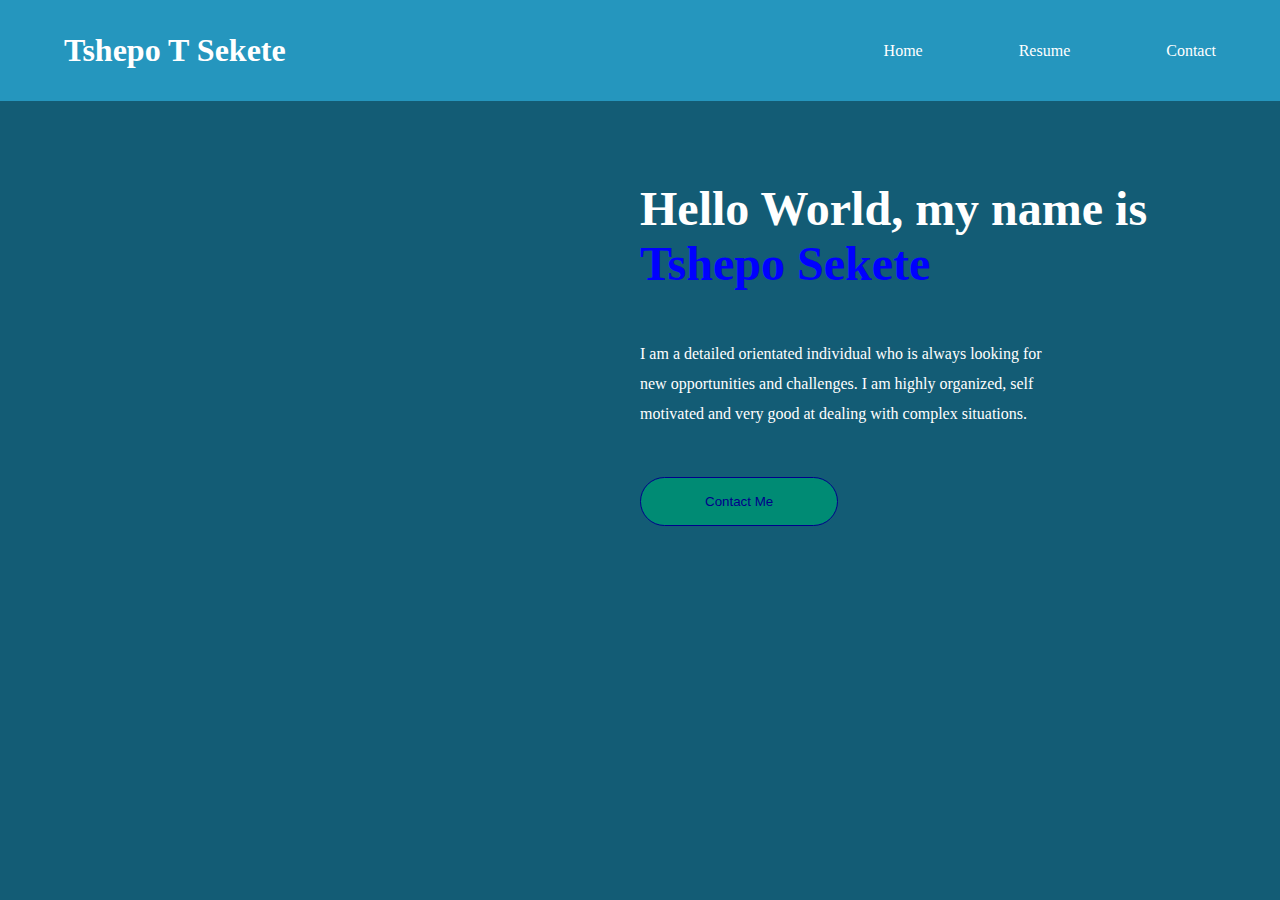
==== index.html @ c0cfa7fb "Update index.html" ====
<!DOCTYPE html>
<html lang="en">
    <head>
        <title>TT Sekete Portfolio Website</title>
        <meta charset="UTF-8">
        <meta name="viewport" content="width=device-width, initial-scale=1">
        <link href="./index.css" rel="stylesheet">
    </head>
    <body id = "myBody">    
        <nav class="nav-bar">
            <h1>Tshepo T Sekete</h1>
            <div class="nav-links">
                <a href="./index.html">Home</a>
                <a href="./resume.html">Resume</a>
                <a href="./contact.html">Contact</a>
            </div>
        </nav>
        <section class="index">
            <div class="home-content">              
                <p id="data" class="styleIt"></p>
                <div class="home-desc">
                    <h1>Hello World, my name is <span class="name">Tshepo Sekete</span></h1>
                    <p>I am a detailed orientated individual who is always looking for new opportunities and challenges. I am highly organized, self motivated and very good at dealing with complex situations.</p>
                <a href="./contact.html">
                    <button type="button">Contact Me</button>
                </a>   
                </div>
            </div>
        </section>
            <script>
                var data = document.getElementById("data");
                var Latitude;
                var Longitude;
                var key = "60fd2e95260ceb1accea1a4dab94296f";
                var url = "http://api.openweathermap.org/data/2.5/weather?";

                function getLocation() {
                    if (navigator.geolocation) {
                        navigator.geolocation.getCurrentPosition(showPosition);
                    } else {
                        data_of_Lat_Lon.innerHTML = 
                            "Geolocation is not supported by this browser";
                    }
                }

                function showPosition(position) {
                    Latitude = position.coords.latitude;
                    Longitude = position.coords.longitude;

                    getData(Latitude, Longitude);
                }

                function getData(Lat, Lon) {
                    const readyToSent = (url + "lat=" + Lat 
                        + "&lon=" + Lon + "&appid=" + key);
                    fetch(readyToSent)
                        .then(response => response.json())
                        .then(data => {
                            console.log(data);
                            fetchData(data)
                        })
                }
            
                function fetchData(data) {
                    const icon = "http://openweathermap.org/img/wn/"
                        + data.weather[0].icon + "@2x.png"

                    document.getElementById("data").innerHTML =
                        "<b>The weather report of your Location is :-"
                        + "</b><br> <img src=" + icon + "><br>"
                        + "<b>Country :</b>" + data.sys.country 
                        + "<br><b>Local Area Name :</b>" 
                        + data.name + "<br><b>Temp. :</b>" 
                        + parseFloat((data.main.temp - 273.15))
                        .toFixed(1) + "℃" + 
                        "<br><b>But You will feel like :</b>" 
                        + parseFloat((data.main.feels_like - 
                            273.15)).toFixed(1) + "℃" 
                        + "<br><b>Min. Temp. :</b>" 
                        + parseFloat((data.main.temp_min - 
                            273.15)).toFixed(1) + "℃" 
                        + "<br><b>Max. Temp. :</b>" 
                        + parseFloat((data.main.temp_max - 
                            273.15)).toFixed(1) + "℃" 
                        + "<br><b>Pressure :</b>" 
                        + data.main.pressure + "hPa" 
                        + "<br><b>Humidity :</b>" 
                        + data.main.humidity + "%" 
                        + "<br><b>Weather :</b>" 
                        + data.weather[0].description + "<br>"
                }

                getLocation();
                showPosition();
                getData();
            
        </script>      
    </body>
</html>
---- index.css ----
#myBody{
    background-color: #135C75;
}
*{
    margin: 0;
    padding: 0;
    box-sizing: border-box;
}
.nav-bar{
    display: flex;
    justify-content: space-between;
    align-items: center;
    background-color: #2596be;
    color: white;
    padding: 2rem 4rem;
}
.nav-links > a{
    color: white;
    text-decoration: none;
    cursor: pointer;
}
.nav-links{
    display: flex;
    gap: 6rem;
    cursor: pointer;
}
.index{
    background-color:#135C75;;
    min-height: 70vh;
}
.home-content{
    display: flex;
    justify-content: space-between;
    width: 80%;
    margin: auto;
    padding-top: 5rem;
    color: white;
}
.home-content > img{
    width: 400px;
    height: 400px;
}
.home-desc{
    width: 50%;
}
.home-desc > h1{
    font-size: 3rem;
    margin-bottom: 3rem;
    width: 100%;
}
.name{
    color: blue;
}
.home-desc > p{
    width: 80%;
    margin-bottom: 3rem;
    line-height: 30px;
}
.home-desc > a > button{
    background-color: rgb(0, 139, 116);
    color: darkblue;
    border-radius: 999px;
    border: 1px solid darkblue;
    cursor: pointer;
    padding: 1rem 4rem;
}
.home-desc > a > button:hover{
    background-color: black;
    color: white;
}
.contact{
    padding: 3rem 32rem;
    line-height: 20px;
}
.form{
    color: white;
    font-size: 20px;
    line-height: 25px;
}
.form > input{
    width:340px;
    height: 30px;
    font-size: 14px;
    text-align: center;
}
input[placeholder]{
    text-align: left;
    padding-left: 5px;
}
textarea{
    font-size: 14px;
    text-align: left;
    padding-left: 5px;
}
.sub{
    background-color: #2596be;
    border: 1px solid #2596be;
    cursor: pointer;
    color: white;
}
.res{
    background-color: #2596be;
    border: 1px solid #2596be;
    cursor: pointer;
    color: white;
}
.res:hover{
    background-color: darkblue;
    border: 1px solid darkblue;
}
.sub:hover{
    background-color: darkblue;
    border: 1px solid darkblue;
}
.contact-body{
    background-color:#135C75;
}
.cv{
    background-color: #135C75;
    color: white;
    padding: 2rem 5rem;
}
.cv > h2{
    color: lightblue;
    line-height: 50px;
}
.cv > h1{
    color: lightblue;
}
.resTable, th, td{
    border: 2px solid darkblue;
    height: 30px;
}
.resTable{
    width: 80%;
    border-collapse: collapse;
}
#location{
    padding-left: 80%;
    color: white;
}
#loc{
    padding-left: 80%;
    color: white;
}
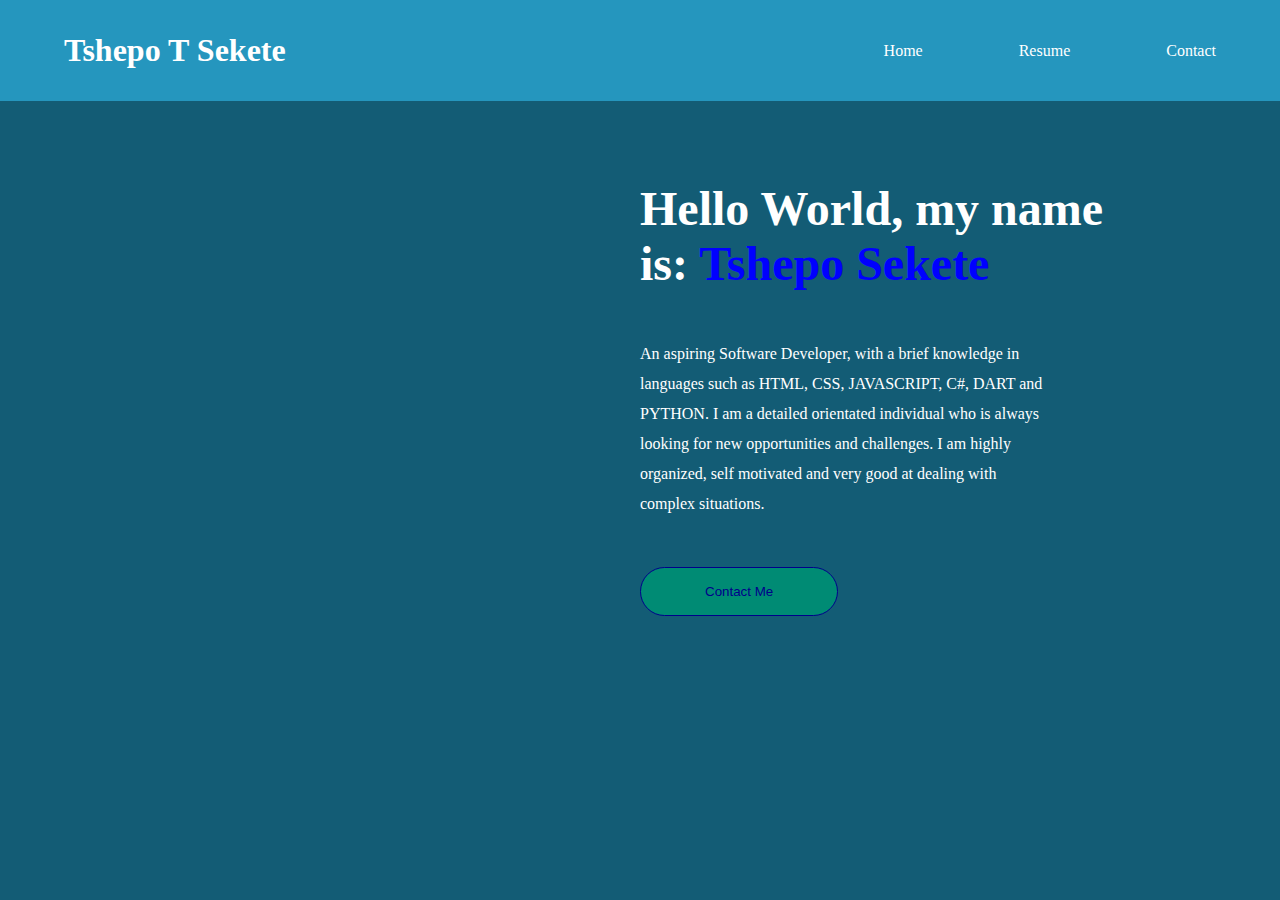
==== commit 2d7ed4ec: "Update index.html" ====
--- a/index.html
+++ b/index.html
@@ -5,6 +5,7 @@
         <meta charset="UTF-8">
         <meta name="viewport" content="width=device-width, initial-scale=1">
         <link href="./index.css" rel="stylesheet">
+        <script type = "text/javascript" src = "index.js"></script>
     </head>
     <body id = "myBody">    
         <nav class="nav-bar">
@@ -19,81 +20,14 @@
             <div class="home-content">              
                 <p id="data" class="styleIt"></p>
                 <div class="home-desc">
-                    <h1>Hello World, my name is <span class="name">Tshepo Sekete</span></h1>
-                    <p>I am a detailed orientated individual who is always looking for new opportunities and challenges. I am highly organized, self motivated and very good at dealing with complex situations.</p>
+                    <h1>Hello World, my name is: <span class="name">Tshepo Sekete</span></h1>
+                    <p>An aspiring Software Developer, with a brief knowledge in languages such as HTML, CSS, JAVASCRIPT, C#, DART and PYTHON. I am a detailed orientated individual who is always looking for new opportunities and challenges. I am highly organized, self motivated and very good at dealing with complex situations.</p>
                 <a href="./contact.html">
                     <button type="button">Contact Me</button>
                 </a>   
                 </div>
             </div>
         </section>
-            <script>
-                var data = document.getElementById("data");
-                var Latitude;
-                var Longitude;
-                var key = "60fd2e95260ceb1accea1a4dab94296f";
-                var url = "http://api.openweathermap.org/data/2.5/weather?";
-
-                function getLocation() {
-                    if (navigator.geolocation) {
-                        navigator.geolocation.getCurrentPosition(showPosition);
-                    } else {
-                        data_of_Lat_Lon.innerHTML = 
-                            "Geolocation is not supported by this browser";
-                    }
-                }
-
-                function showPosition(position) {
-                    Latitude = position.coords.latitude;
-                    Longitude = position.coords.longitude;
-
-                    getData(Latitude, Longitude);
-                }
-
-                function getData(Lat, Lon) {
-                    const readyToSent = (url + "lat=" + Lat 
-                        + "&lon=" + Lon + "&appid=" + key);
-                    fetch(readyToSent)
-                        .then(response => response.json())
-                        .then(data => {
-                            console.log(data);
-                            fetchData(data)
-                        })
-                }
-            
-                function fetchData(data) {
-                    const icon = "http://openweathermap.org/img/wn/"
-                        + data.weather[0].icon + "@2x.png"
-
-                    document.getElementById("data").innerHTML =
-                        "<b>The weather report of your Location is :-"
-                        + "</b><br> <img src=" + icon + "><br>"
-                        + "<b>Country :</b>" + data.sys.country 
-                        + "<br><b>Local Area Name :</b>" 
-                        + data.name + "<br><b>Temp. :</b>" 
-                        + parseFloat((data.main.temp - 273.15))
-                        .toFixed(1) + "℃" + 
-                        "<br><b>But You will feel like :</b>" 
-                        + parseFloat((data.main.feels_like - 
-                            273.15)).toFixed(1) + "℃" 
-                        + "<br><b>Min. Temp. :</b>" 
-                        + parseFloat((data.main.temp_min - 
-                            273.15)).toFixed(1) + "℃" 
-                        + "<br><b>Max. Temp. :</b>" 
-                        + parseFloat((data.main.temp_max - 
-                            273.15)).toFixed(1) + "℃" 
-                        + "<br><b>Pressure :</b>" 
-                        + data.main.pressure + "hPa" 
-                        + "<br><b>Humidity :</b>" 
-                        + data.main.humidity + "%" 
-                        + "<br><b>Weather :</b>" 
-                        + data.weather[0].description + "<br>"
-                }
-
-                getLocation();
-                showPosition();
-                getData();
-            
-        </script>      
+        <script type = "text/javascript" src = "index.js"></script>
     </body>
 </html>
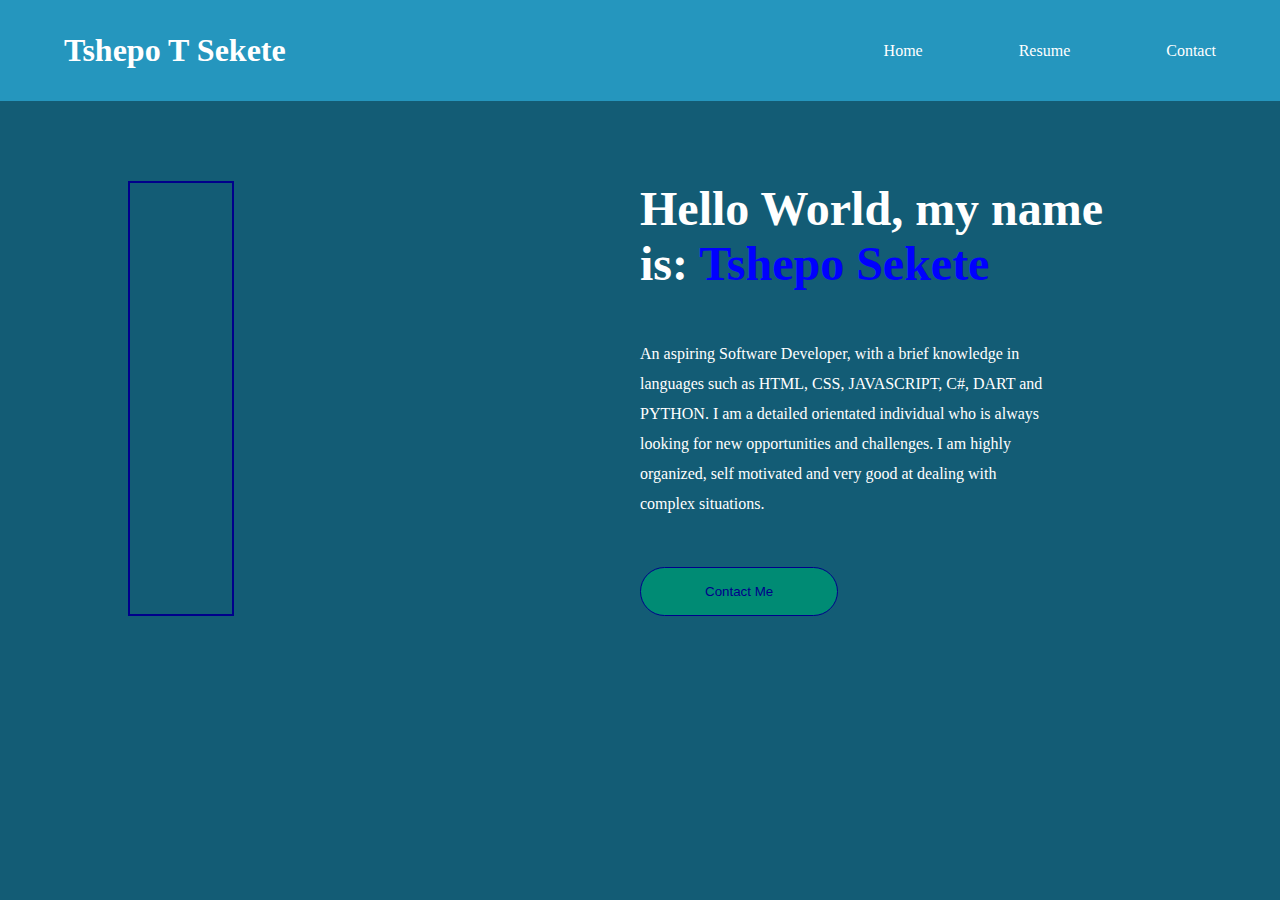
==== commit 3e47be54: "Update index.html" ====
--- a/index.html
+++ b/index.html
@@ -3,7 +3,7 @@
     <head>
         <title>TT Sekete Portfolio Website</title>
         <meta charset="UTF-8">
-        <meta name="viewport" content="width=device-width, initial-scale=1">
+        <meta name="viewport" content="width=device-width, initial-scale=1.0">
         <link href="./index.css" rel="stylesheet">
         <script type = "text/javascript" src = "index.js"></script>
     </head>
--- a/index.css
+++ b/index.css
@@ -142,4 +142,14 @@
 #loc{
     padding-left: 80%;
     color: white;
-}+}
+
+#data{
+    border: 2px solid darkblue;
+    padding:5%;
+    color: white;
+}
+
+#data:hover{
+    color: powderblue;
+}
